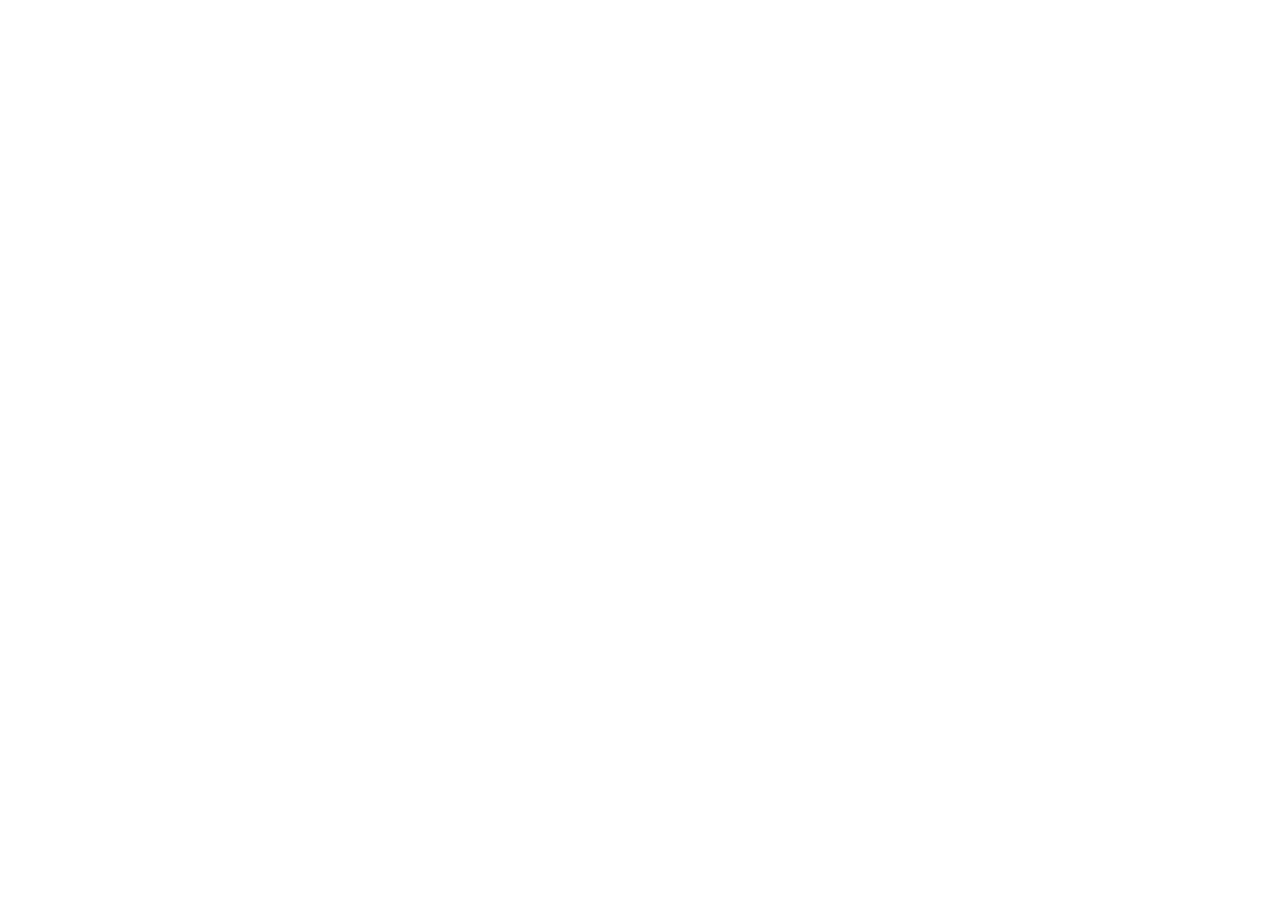
==== index.html @ af6033e2 "first commit" ====
<!DOCTYPE html>
<html lang="en">
<head>
    <meta charset="UTF-8">
    <meta name="viewport" content="width=device-width, initial-scale=1.0">
    <title>muaad</title>

</head>
<body>
    
</body>
</html>
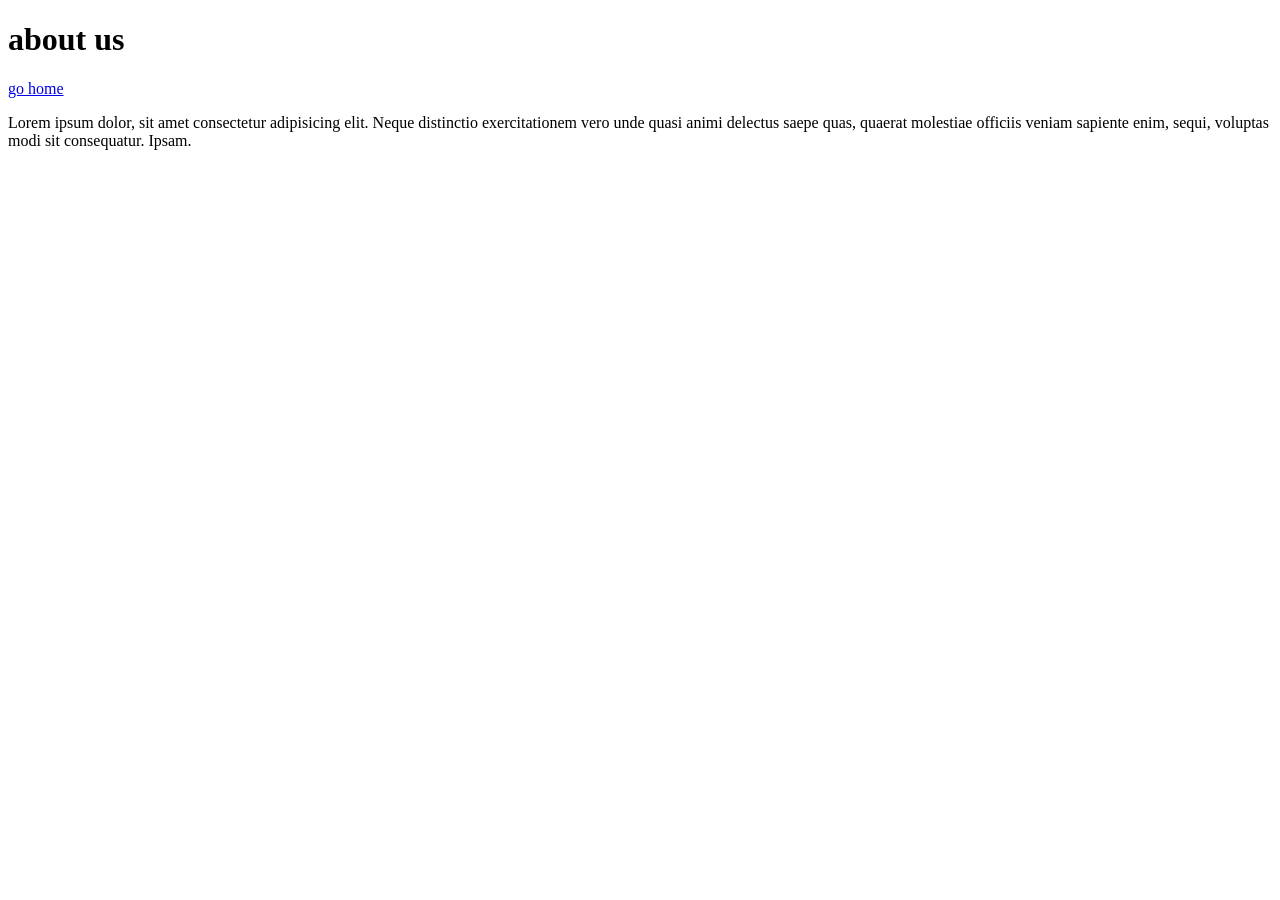
==== commit 6db427d4: "anchors" ====
--- a/index.html
+++ b/index.html
@@ -3,10 +3,12 @@
 <head>
     <meta charset="UTF-8">
     <meta name="viewport" content="width=device-width, initial-scale=1.0">
-    <title>muaad</title>
+    <title>anchor</title>
 
 </head>
 <body>
-    
+    <h1>about us</h1>
+    <a href="home.html"> go home</a>
+    <p>Lorem ipsum dolor, sit amet consectetur adipisicing elit. Neque distinctio exercitationem vero unde quasi animi delectus saepe quas, quaerat molestiae officiis veniam sapiente enim, sequi, voluptas modi sit consequatur. Ipsam.</p>
 </body>
 </html>
